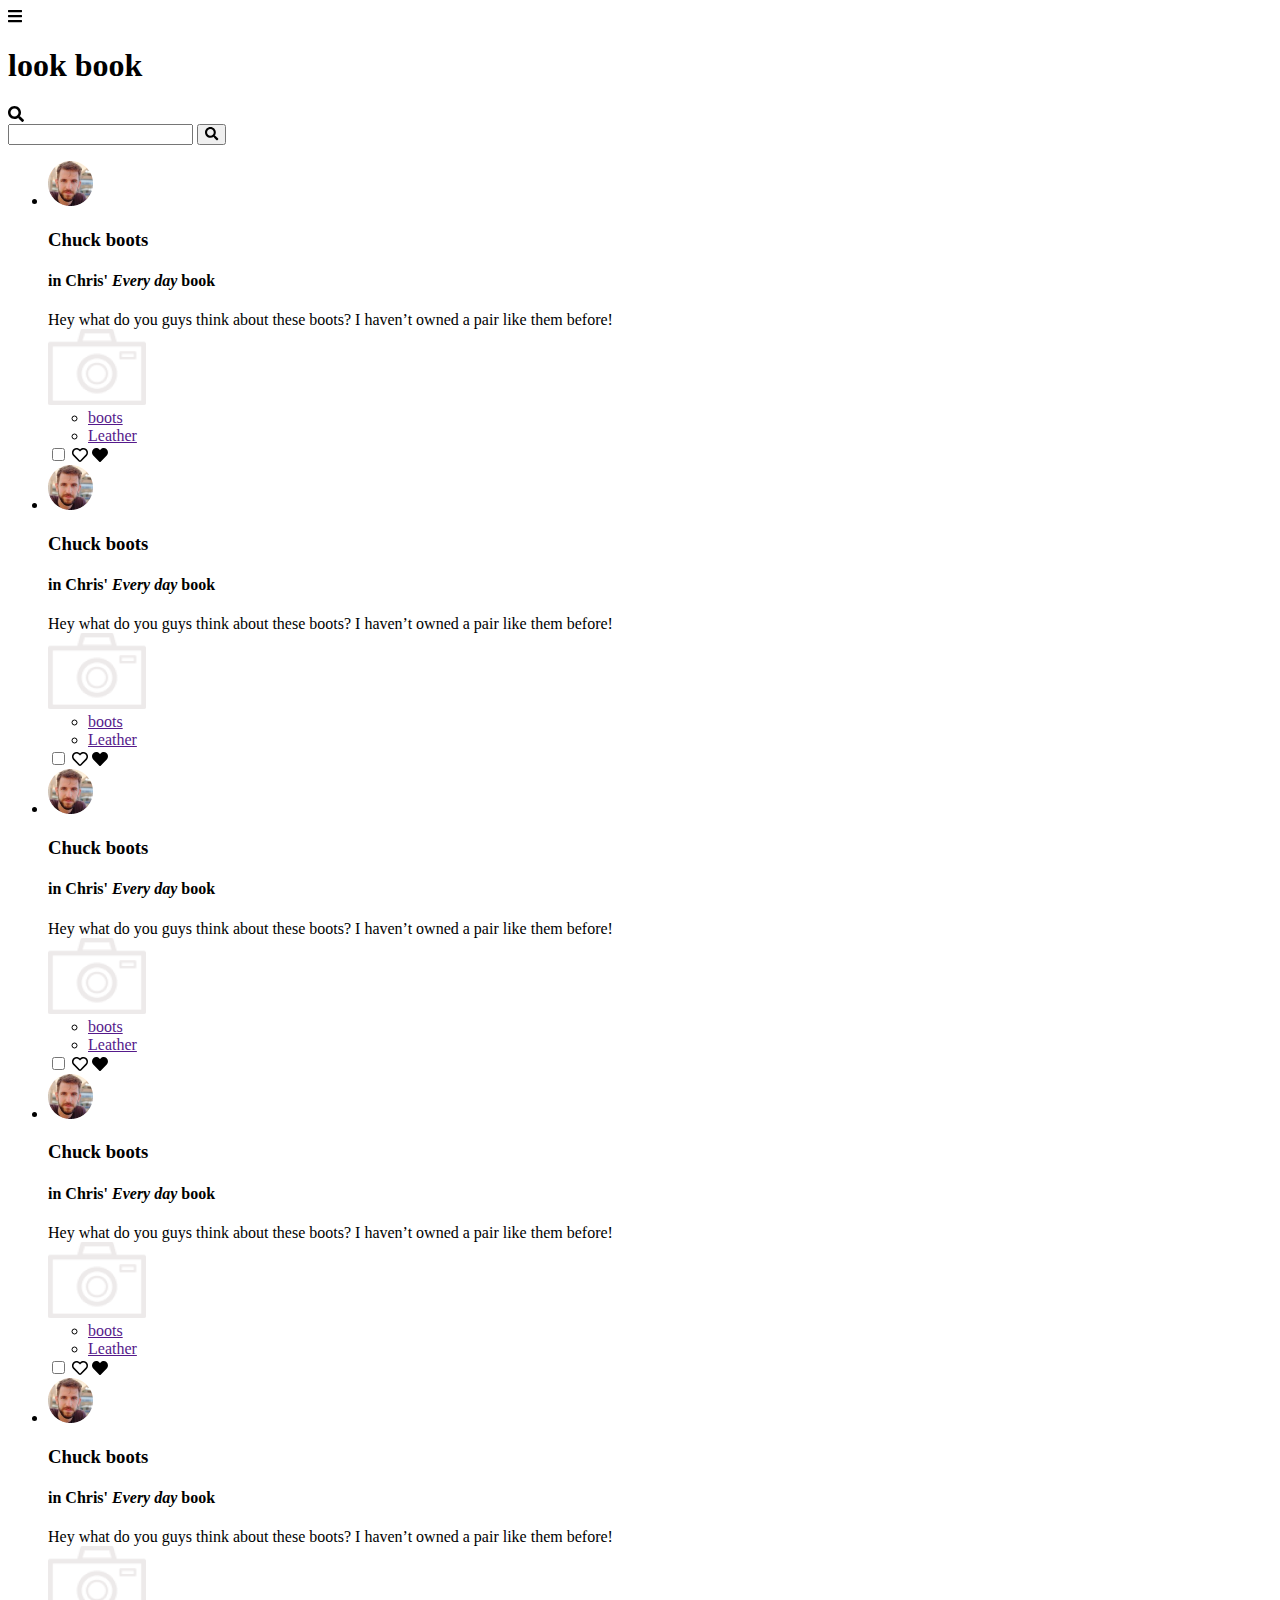
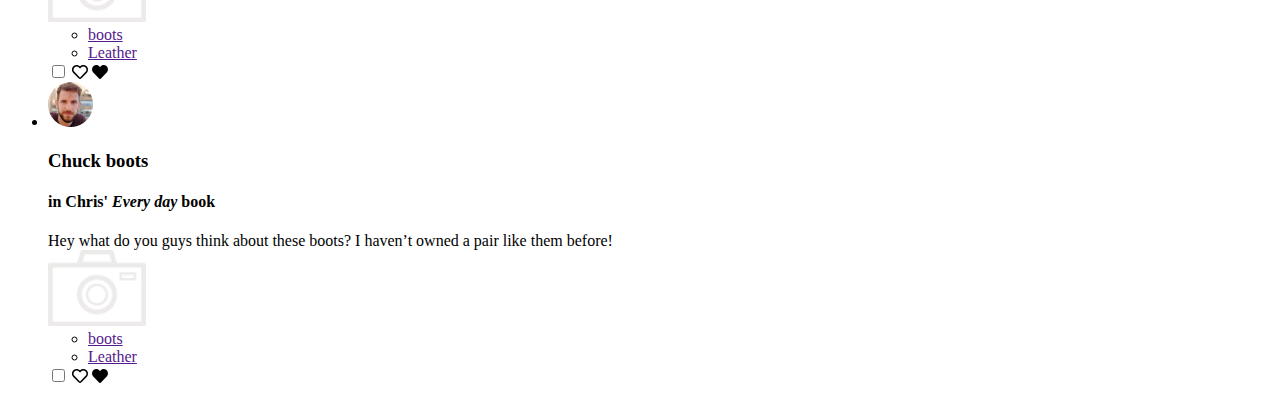
==== SITE/index.html @ 4a562aec "인덱스 어느정도짬" ====
<!DOCTYPE html>
<html lang="en">
<head>
  <meta charset="UTF-8">
  <meta name="viewport" content="width=device-width, initial-scale=1.0">
  <meta http-equiv="X-UA-Compatible" content="ie=edge">
  <title>Document</title>
  <link rel="stylesheet" href="css/main.css">
  <script src="js/all.min.js"></script>
  <script src="js/main.js"></script>
</head>
<body>
  <header class="main-header">
    <span class="aside_toggle">
      <i class="fas fa-bars"></i>
    </span>
    <h1>look book</h1>
    <span class="search_toggle">
      <i class="fas fa-search"></i>
    </span>
    <form action="">
      <input type="text">
      <button>
        <i class="fas fa-search"></i>
      </button>
    </form>
  </header>
  <main>
    <ul class="latest_product_list">
      <li id="product_01">
        <header class="product_list_header">
          <img src="images/profile_list_icon.png" alt="list icon" class="list_icon">
          <div class="list_titles">
            <h3>Chuck boots</h3>
            <h4>in Chris' <em>Every day</em> book</h4>
          </div>
        </header>
        <div class="content">
          <div class="product_brief_desc">Hey what do you guys think about these boots? I haven’t owned a pair like them before!</div>
          <div class="product_img">
            <img src="images/no_pic.png" alt="no_pic">
          </div>
        </div>
        <footer>
          <ul class="tags">
            <li><a href="">boots</a></li>
            <li><a href="">Leather</a></li>
          </ul>
          <form action="">
            <input type="checkbox" id="wishlist-01">
            <label for="wishlist-01">
              <span><i class="far fa-heart"></i></span>
              <span><i class="fas fa-heart"></i></span>
            </label>
          </form>
        </footer>
      </li>
      <li id="product_02">
        <header class="product_list_header">
          <img src="images/profile_list_icon.png" alt="list icon" class="list_icon">
          <div class="list_titles">
            <h3>Chuck boots</h3>
            <h4>in Chris' <em>Every day</em> book</h4>
          </div>
        </header>
        <div class="content">
          <div class="product_brief_desc">Hey what do you guys think about these boots? I haven’t owned a pair like them before!</div>
          <div class="product_img">
            <img src="images/no_pic.png" alt="no_pic">
          </div>
        </div>
        <footer>
          <ul class="tags">
            <li><a href="">boots</a></li>
            <li><a href="">Leather</a></li>
          </ul>
          <form action="">
            <input type="checkbox" id="wishlist-02">
            <label for="wishlist-02">
              <span><i class="far fa-heart"></i></span>
              <span><i class="fas fa-heart"></i></span>
            </label>
          </form>
        </footer>
      </li>
      <li id="product_03">
        <header class="product_list_header">
          <img src="images/profile_list_icon.png" alt="list icon" class="list_icon">
          <div class="list_titles">
            <h3>Chuck boots</h3>
            <h4>in Chris' <em>Every day</em> book</h4>
          </div>
        </header>
        <div class="content">
          <div class="product_brief_desc">Hey what do you guys think about these boots? I haven’t owned a pair like them before!</div>
          <div class="product_img">
            <img src="images/no_pic.png" alt="no_pic">
          </div>
        </div>
        <footer>
          <ul class="tags">
            <li><a href="">boots</a></li>
            <li><a href="">Leather</a></li>
          </ul>
          <form action="">
            <input type="checkbox" id="wishlist-03">
            <label for="wishlist-03">
              <span><i class="far fa-heart"></i></span>
              <span><i class="fas fa-heart"></i></span>
            </label>
          </form>
        </footer>
      </li>
      <li id="product_04">
        <header class="product_list_header">
          <img src="images/profile_list_icon.png" alt="list icon" class="list_icon">
          <div class="list_titles">
            <h3>Chuck boots</h3>
            <h4>in Chris' <em>Every day</em> book</h4>
          </div>
        </header>
        <div class="content">
          <div class="product_brief_desc">Hey what do you guys think about these boots? I haven’t owned a pair like them before!</div>
          <div class="product_img">
            <img src="images/no_pic.png" alt="no_pic">
          </div>
        </div>
        <footer>
          <ul class="tags">
            <li><a href="">boots</a></li>
            <li><a href="">Leather</a></li>
          </ul>
          <form action="">
            <input type="checkbox" id="wishlist-04">
            <label for="wishlist-04">
              <span><i class="far fa-heart"></i></span>
              <span><i class="fas fa-heart"></i></span>
            </label>
          </form>
        </footer>
      </li>
      <li id="product_05">
        <header class="product_list_header">
          <img src="images/profile_list_icon.png" alt="list icon" class="list_icon">
          <div class="list_titles">
            <h3>Chuck boots</h3>
            <h4>in Chris' <em>Every day</em> book</h4>
          </div>
        </header>
        <div class="content">
          <div class="product_brief_desc">Hey what do you guys think about these boots? I haven’t owned a pair like them before!</div>
          <div class="product_img">
            <img src="images/no_pic.png" alt="no_pic">
          </div>
        </div>
        <footer>
          <ul class="tags">
            <li><a href="">boots</a></li>
            <li><a href="">Leather</a></li>
          </ul>
          <form action="">
            <input type="checkbox" id="wishlist-05">
            <label for="wishlist-05">
              <span><i class="far fa-heart"></i></span>
              <span><i class="fas fa-heart"></i></span>
            </label>
          </form>
        </footer>
      </li>
      <li id="product_06">
        <header class="product_list_header">
          <img src="images/profile_list_icon.png" alt="list icon" class="list_icon">
          <div class="list_titles">
            <h3>Chuck boots</h3>
            <h4>in Chris' <em>Every day</em> book</h4>
          </div>
        </header>
        <div class="content">
          <div class="product_brief_desc">Hey what do you guys think about these boots? I haven’t owned a pair like them before!</div>
          <div class="product_img">
            <img src="images/no_pic.png" alt="no_pic">
          </div>
        </div>
        <footer>
          <ul class="tags">
            <li><a href="">boots</a></li>
            <li><a href="">Leather</a></li>
          </ul>
          <form action="">
            <input type="checkbox" id="wishlist-06">
            <label for="wishlist-06">
              <span><i class="far fa-heart"></i></span>
              <span><i class="fas fa-heart"></i></span>
            </label>
          </form>
        </footer>
      </li>
    </ul>
  </main>
  <aside></aside>

</body>
</html>
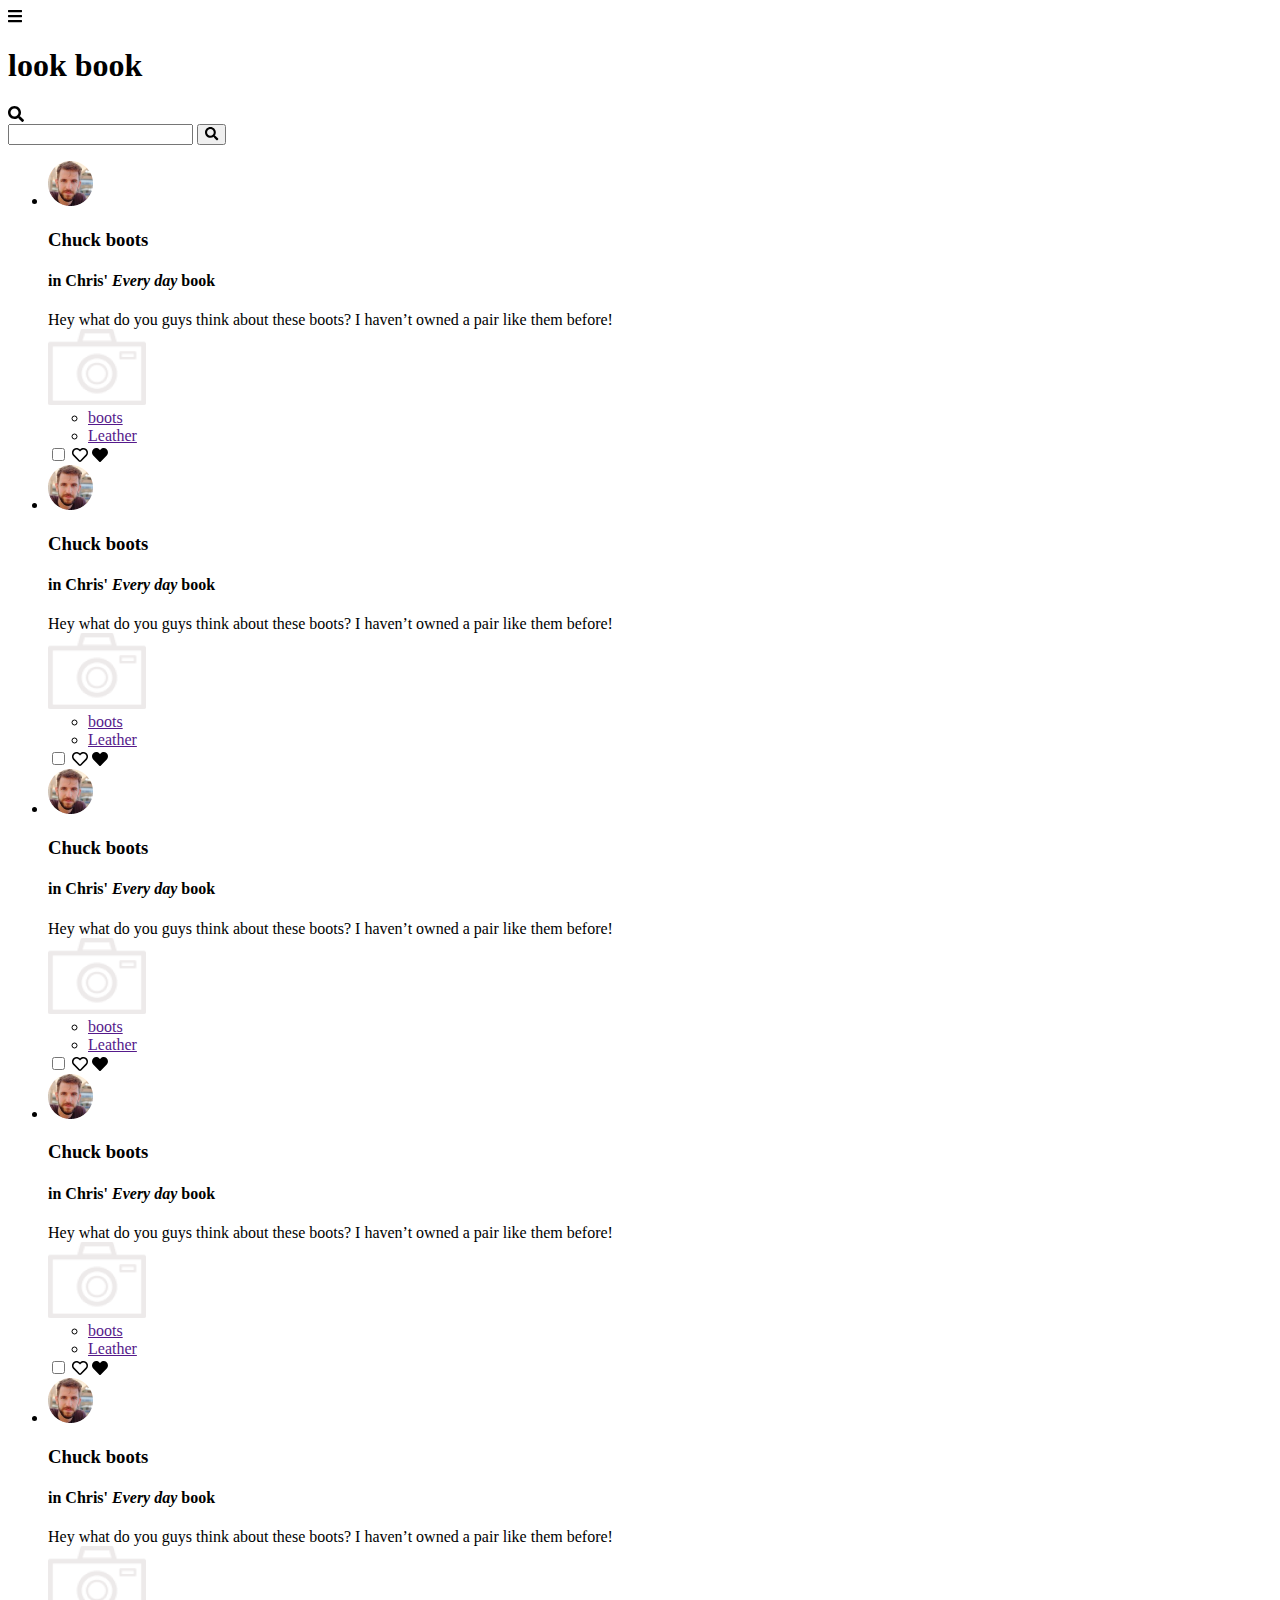
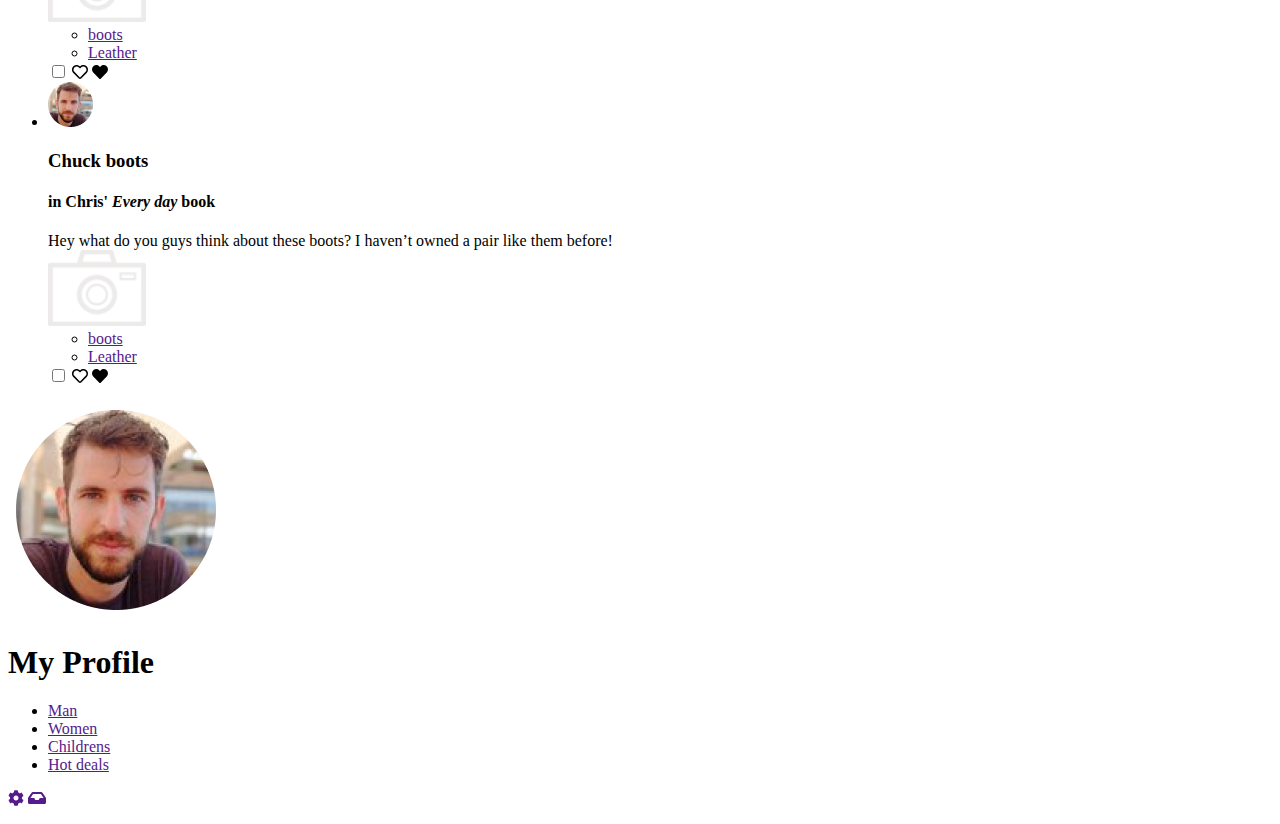
==== commit a1d52038: "aside 추가" ====
--- a/SITE/index.html
+++ b/SITE/index.html
@@ -197,7 +197,24 @@
       </li>
     </ul>
   </main>
-  <aside></aside>
+  <aside>
+    <header>
+      <img src="images/user_profile.png" alt="user_profile">
+      <h1>My Profile</h1>
+    </header>
+    <div class="aside_content">
+      <ul class="categories">
+        <li><a href="">Man</a></li>
+        <li><a href="">Women</a></li>
+        <li><a href="">Childrens</a></li>
+        <li><a href="">Hot deals</a></li>
+      </ul>
+      <p class="aside_links">
+        <a href=""><i class="fas fa-cog"></i></a>
+        <a href=""><i class="fas fa-inbox"></i></a>
+      </p>
+    </div>
+  </aside>
 
 </body>
 </html>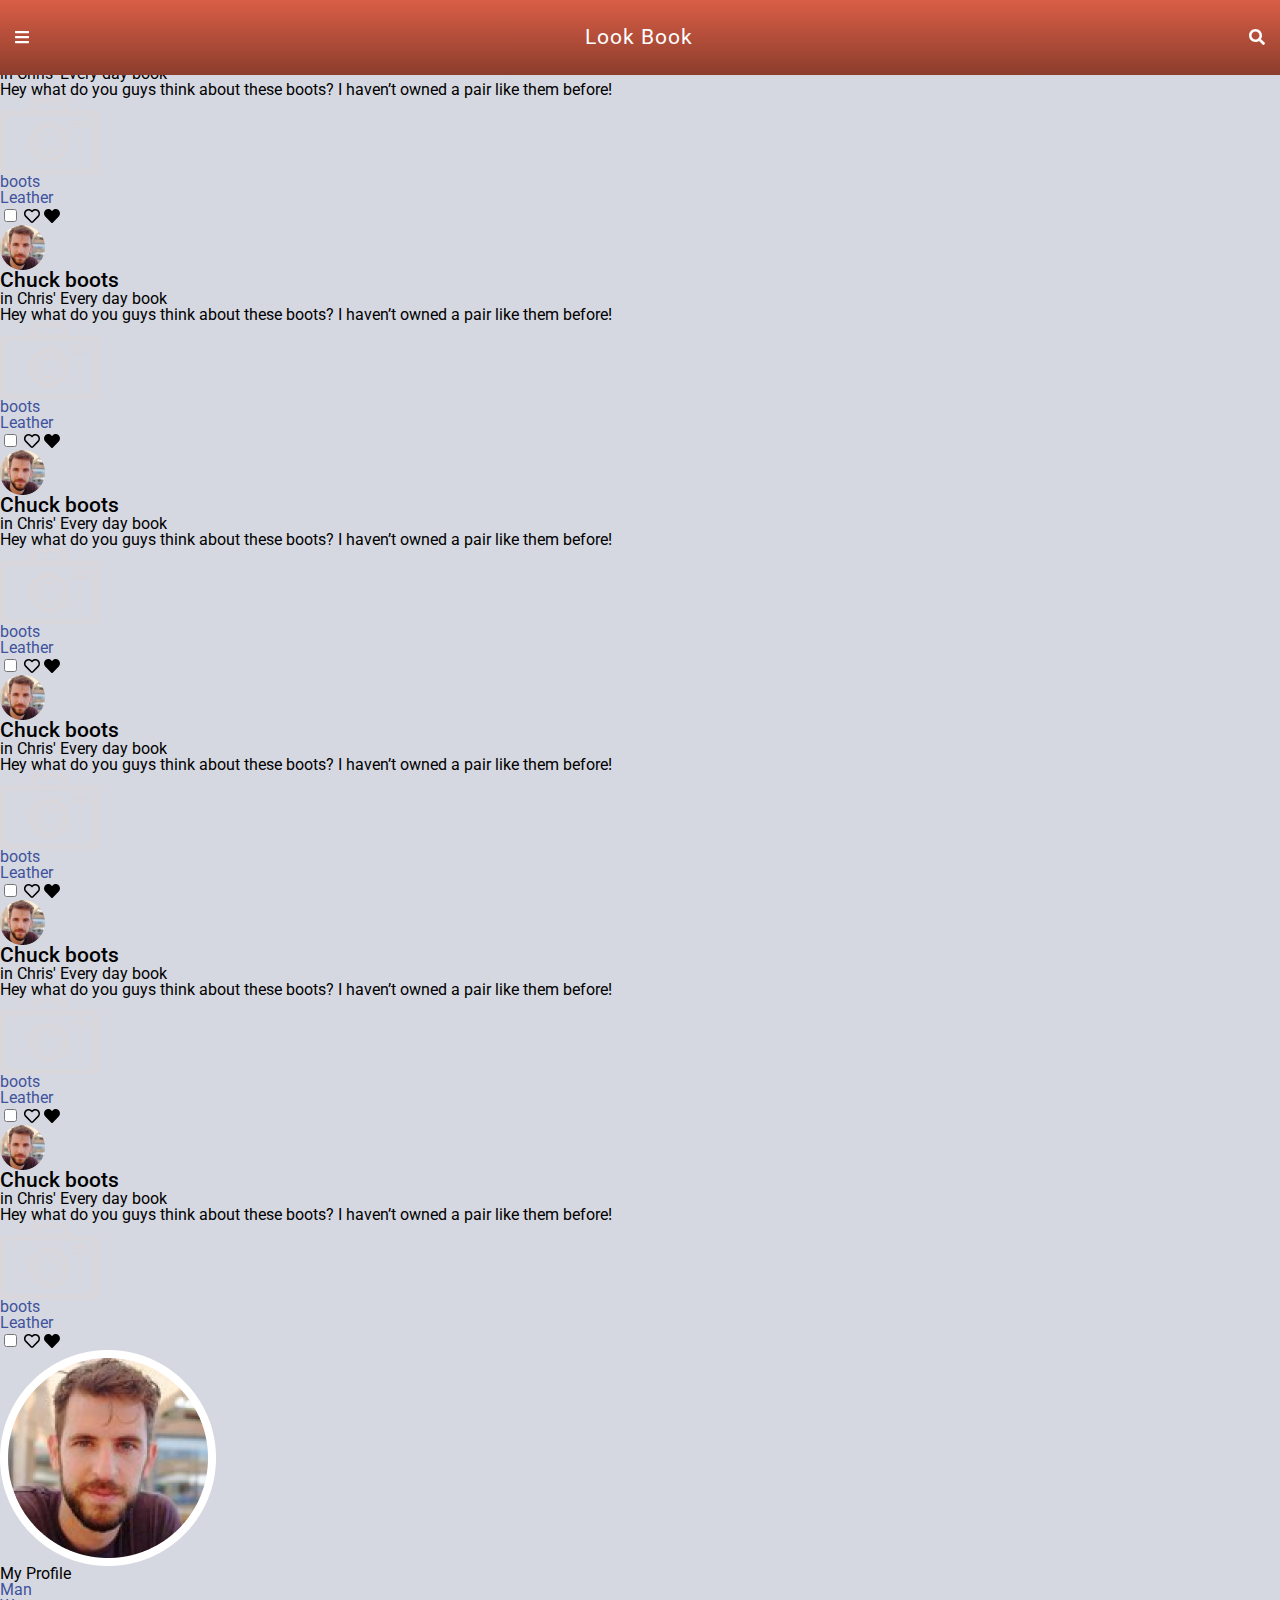
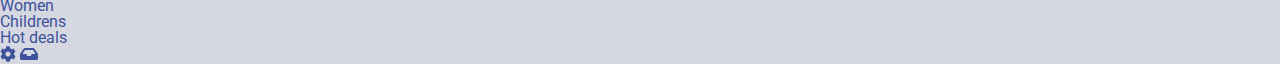
==== commit c7168e72: "js 짜는거까지 함" ====
--- a/SITE/index.html
+++ b/SITE/index.html
@@ -5,25 +5,32 @@
   <meta name="viewport" content="width=device-width, initial-scale=1.0">
   <meta http-equiv="X-UA-Compatible" content="ie=edge">
   <title>Document</title>
-  <link rel="stylesheet" href="css/main.css">
+  <link href="https://fonts.googleapis.com/css?family=Roboto:400,500&display=swap" rel="stylesheet"><link rel="stylesheet" href="css/main.css">
   <script src="js/all.min.js"></script>
+  
+  <script
+  src="https://code.jquery.com/jquery-3.4.1.min.js"
+  integrity="sha256-CSXorXvZcTkaix6Yvo6HppcZGetbYMGWSFlBw8HfCJo="
+  crossorigin="anonymous"></script>
   <script src="js/main.js"></script>
 </head>
 <body>
   <header class="main-header">
-    <span class="aside_toggle">
-      <i class="fas fa-bars"></i>
-    </span>
-    <h1>look book</h1>
-    <span class="search_toggle">
-      <i class="fas fa-search"></i>
-    </span>
-    <form action="">
-      <input type="text">
-      <button>
+    <div class="header_inner">      
+      <span class="aside_toggle">
+        <i class="fas fa-bars"></i>
+      </span>
+      <h1 class="main_title">Look Book</h1>
+      <span class="search_toggle">
         <i class="fas fa-search"></i>
-      </button>
-    </form>
+      </span>
+      <form action="">
+        <input type="text">
+        <button>
+          <i class="fas fa-search"></i>
+        </button>
+      </form>
+    </div>
   </header>
   <main>
     <ul class="latest_product_list">
@@ -31,7 +38,7 @@
         <header class="product_list_header">
           <img src="images/profile_list_icon.png" alt="list icon" class="list_icon">
           <div class="list_titles">
-            <h3>Chuck boots</h3>
+            <h3 class="sub_title">Chuck boots</h3>
             <h4>in Chris' <em>Every day</em> book</h4>
           </div>
         </header>
@@ -59,7 +66,7 @@
         <header class="product_list_header">
           <img src="images/profile_list_icon.png" alt="list icon" class="list_icon">
           <div class="list_titles">
-            <h3>Chuck boots</h3>
+            <h3  class="sub_title">Chuck boots</h3>
             <h4>in Chris' <em>Every day</em> book</h4>
           </div>
         </header>
@@ -87,7 +94,7 @@
         <header class="product_list_header">
           <img src="images/profile_list_icon.png" alt="list icon" class="list_icon">
           <div class="list_titles">
-            <h3>Chuck boots</h3>
+            <h3  class="sub_title">Chuck boots</h3>
             <h4>in Chris' <em>Every day</em> book</h4>
           </div>
         </header>
@@ -115,7 +122,7 @@
         <header class="product_list_header">
           <img src="images/profile_list_icon.png" alt="list icon" class="list_icon">
           <div class="list_titles">
-            <h3>Chuck boots</h3>
+            <h3  class="sub_title">Chuck boots</h3>
             <h4>in Chris' <em>Every day</em> book</h4>
           </div>
         </header>
@@ -143,7 +150,7 @@
         <header class="product_list_header">
           <img src="images/profile_list_icon.png" alt="list icon" class="list_icon">
           <div class="list_titles">
-            <h3>Chuck boots</h3>
+            <h3  class="sub_title">Chuck boots</h3>
             <h4>in Chris' <em>Every day</em> book</h4>
           </div>
         </header>
@@ -171,7 +178,7 @@
         <header class="product_list_header">
           <img src="images/profile_list_icon.png" alt="list icon" class="list_icon">
           <div class="list_titles">
-            <h3>Chuck boots</h3>
+            <h3  class="sub_title">Chuck boots</h3>
             <h4>in Chris' <em>Every day</em> book</h4>
           </div>
         </header>
@@ -200,7 +207,7 @@
   <aside>
     <header>
       <img src="images/user_profile.png" alt="user_profile">
-      <h1>My Profile</h1>
+      <h1 >My Profile</h1>
     </header>
     <div class="aside_content">
       <ul class="categories">
--- a/SITE/css/main.css
+++ b/SITE/css/main.css
@@ -0,0 +1,92 @@
+@import url(myreset.css);
+
+/* ------------- common elements ------------- */
+body {
+  font-family: 'Roboto', sans-serif;
+  background: #D6D8E1;
+}
+
+.main_title {
+  font-size: 21px;
+  letter-spacing: 1px;
+}
+
+.sub_title {
+  font-weight: 500;
+  font-size: 21px;
+}
+
+a {
+  color: #3F539C;
+  text-decoration: none;
+}
+
+/* ------------- Main page ------------- */
+
+.main-header {
+  position: fixed;
+  top: 0; left: 0; right: 0;
+  z-index: 1;
+}
+.main-header .header_inner {
+  height: 75px;
+  background: linear-gradient(#D95E46, #8C3D2D);
+  padding: 0 15px;
+
+  display: flex;
+  align-items: center;
+  justify-content: space-between;
+}
+
+.main-header svg {
+  color: #fff;
+}
+
+.main-header h1 {
+  color: #fff;
+}
+
+
+.main-header form {
+  position: absolute;
+  top: 0;
+  left: 0; right: 0;
+  padding: 10px 15px;
+  background: rgba(0, 0, 0, 0.7);
+  z-index: -1;
+
+  display: flex;
+  justify-content: space-between;
+  transition: 0.5s;
+}
+
+.main-header form.js-active {
+  top: 100%;
+}
+
+.main-header form input {
+  line-height: 27px;
+  width: calc(100% - 40px);
+  border-radius: 4px;
+  border: none;
+}
+
+.main-header form button{
+  background: none;
+  border: none;
+  font-size: 21px;
+}
+
+
+
+/* ------------- aside ------------- */
+
+
+/* ------------- category ------------- */
+
+
+/* ------------- details ------------- */
+
+
+
+
